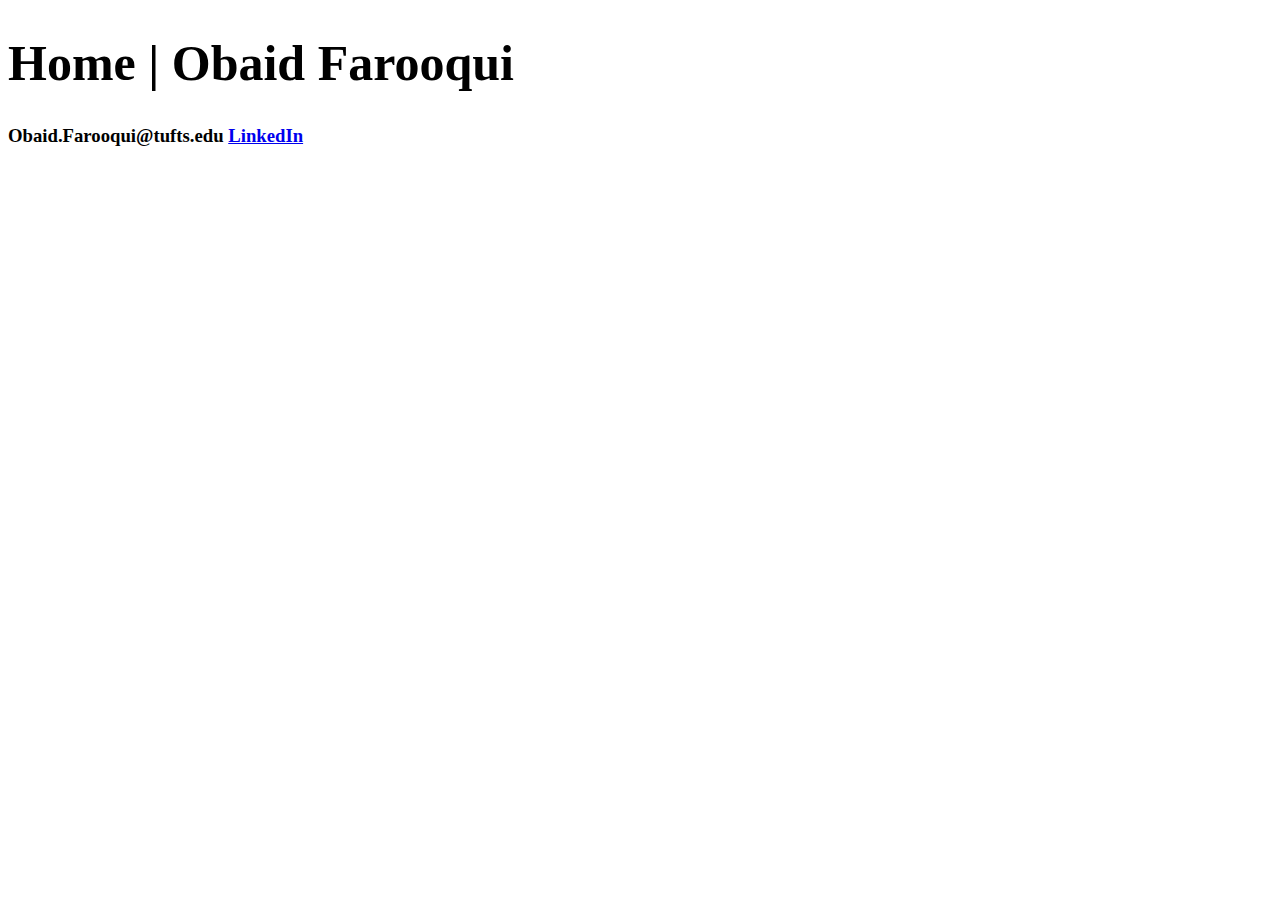
==== index.html @ e1b80499 "Webpage" ====
<!DOCTYPE html>

<html>

<head>
<!-- Information about the page (e.g., title, abstract, stylesheet declarations, keywords) goes here.  Does not appear in the 	rendered document. -->

<meta http-equiv="Content-Type" content="text/html; charset=UTF-8">

<title> Home | Obaid Farooqui</title>
<link rel="stylesheet" type="text/css" href=".\resume.css">

</head>

<body>

<h1> Home | Obaid Farooqui </h1>

<h3> Obaid.Farooqui@tufts.edu 

<a href = "http://www.divnkedin.com/pub/obaid-farooqui/54/430/3b6"> LinkedIn </a>
 </h3>
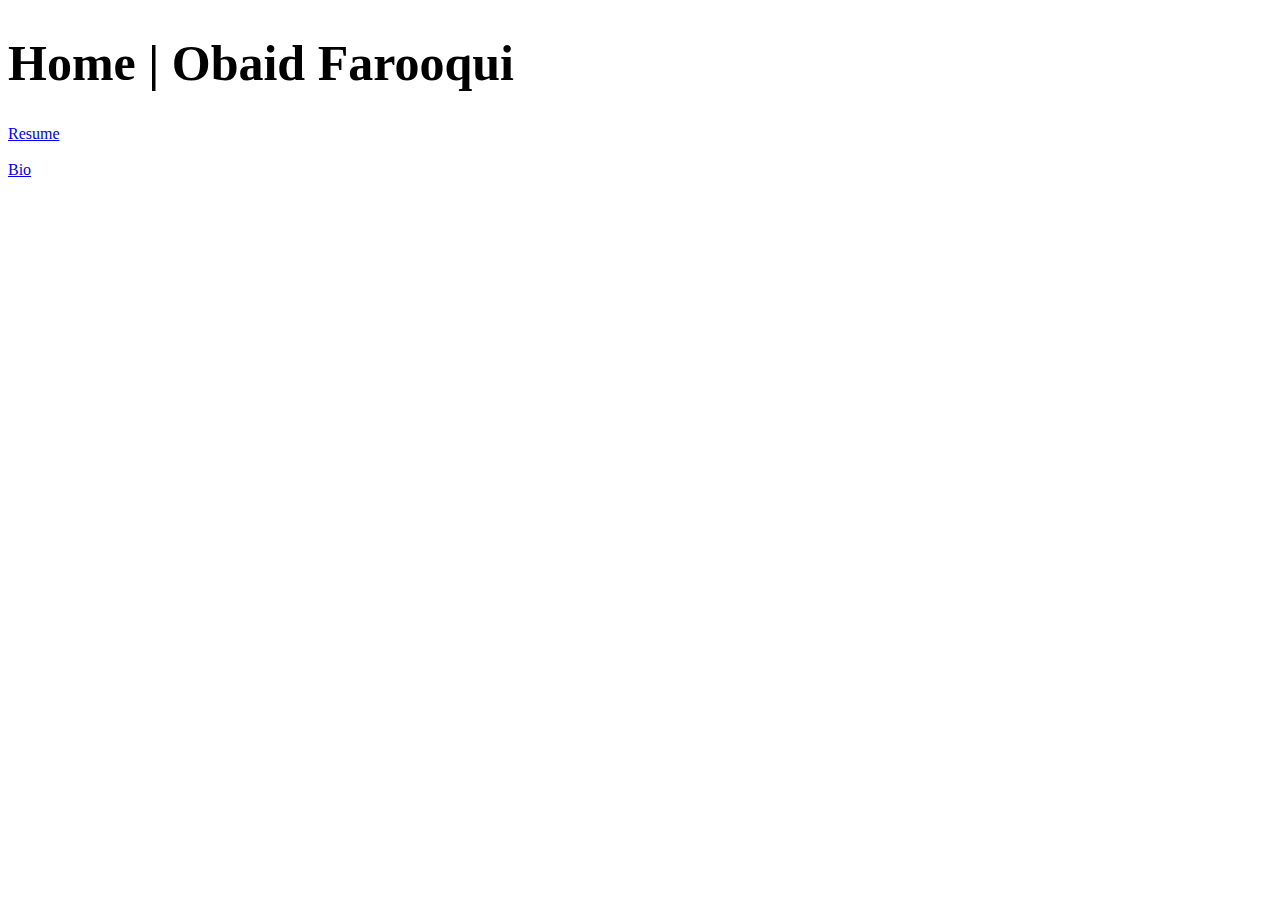
==== commit 3a63c79d: "Added content" ====
--- a/index.html
+++ b/index.html
@@ -16,7 +16,11 @@
 
 <h1> Home | Obaid Farooqui </h1>
 
-<h3> Obaid.Farooqui@tufts.edu 
 
-<a href = "http://www.divnkedin.com/pub/obaid-farooqui/54/430/3b6"> LinkedIn </a>
- </h3>
+<a href = "./resume.html"> Resume </a>
+<br>
+<br>
+<a href = "./bio.html"> Bio </a>
+
+
+ 
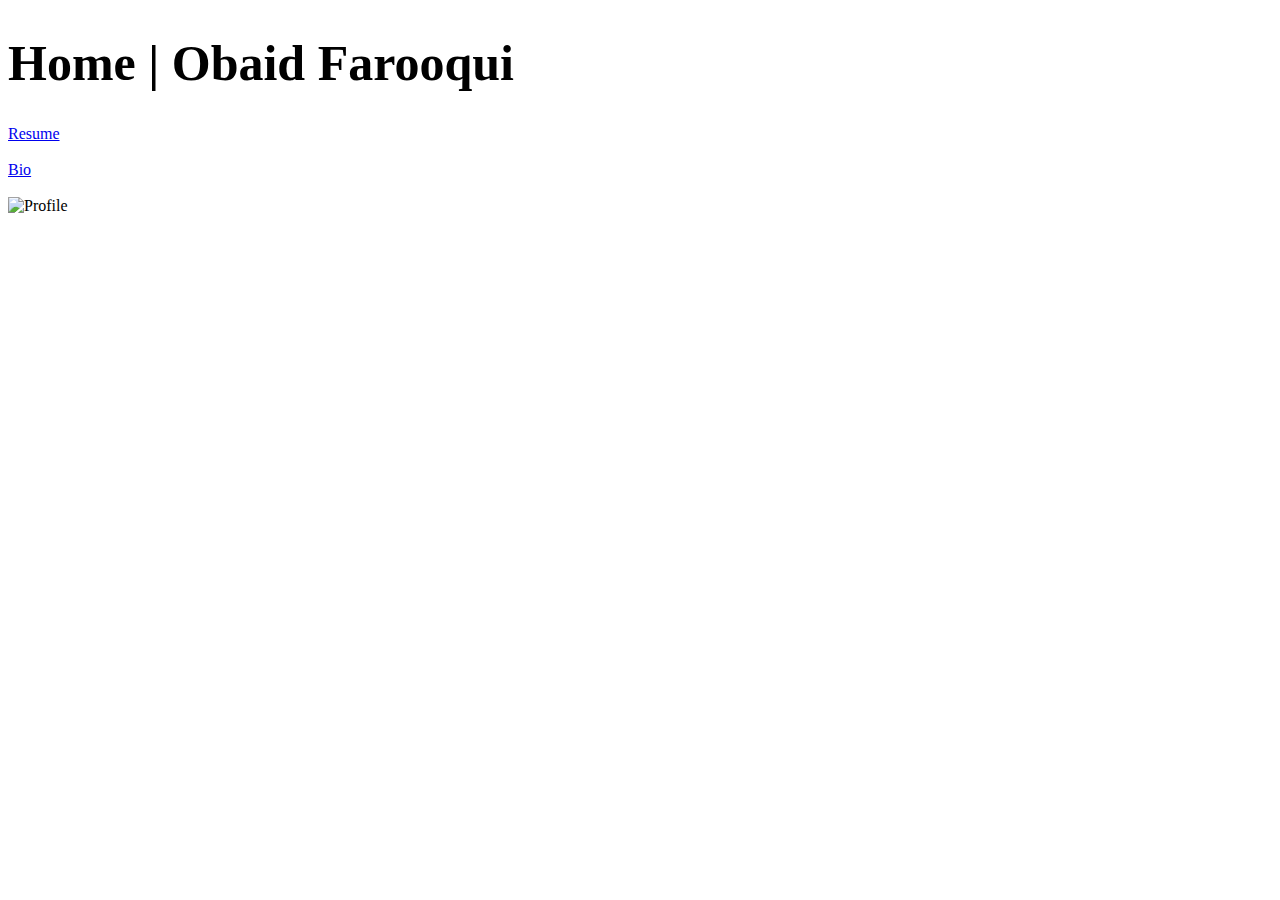
==== commit a8391baf: "Pic" ====
--- a/index.html
+++ b/index.html
@@ -21,6 +21,11 @@
 <br>
 <br>
 <a href = "./bio.html"> Bio </a>
+<br>
+<br>
+
+
+<img class="image" src="DSC_0703-001.jpg" alt ="Profile" width="400" height="300"/>
 
 
  
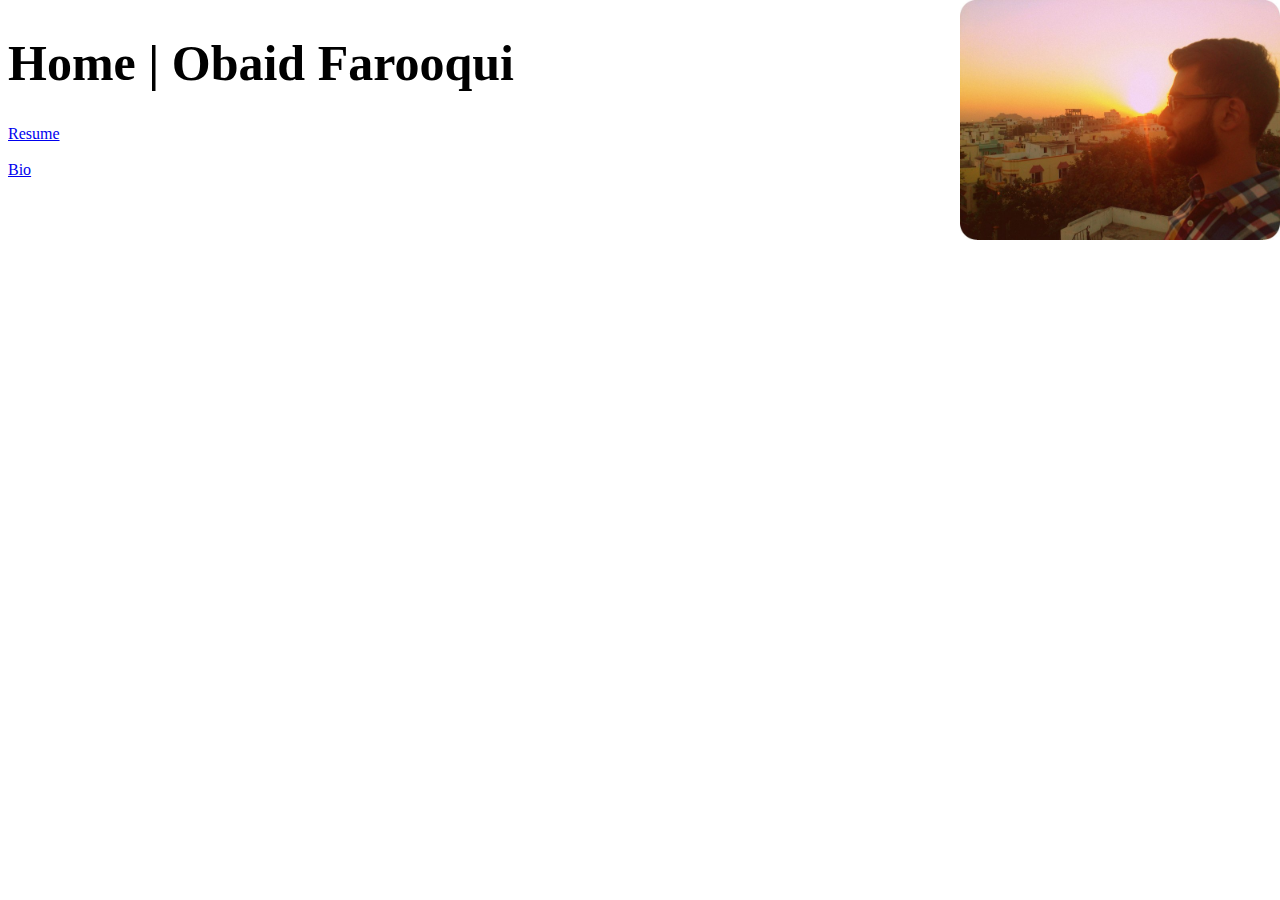
==== commit 941d26d9: "yay!" ====
--- a/index.html
+++ b/index.html
@@ -25,7 +25,3 @@
 <br>
 
 
-<img class="image" src="DSC_0703-001.jpg" alt ="Profile" width="400" height="300"/>
-
-
- 
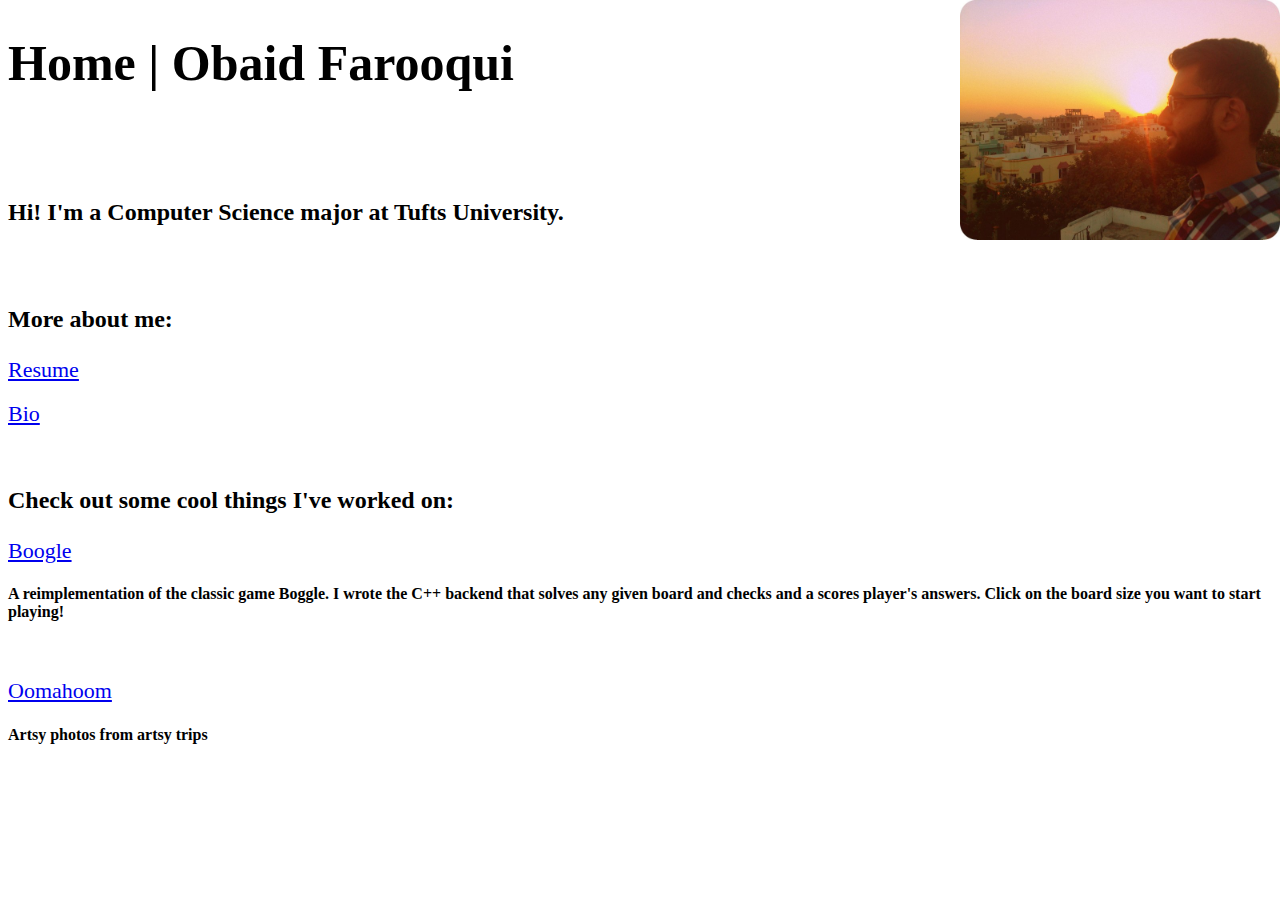
==== commit d8433ca3: "Better index page, with personal projects attached" ====
--- a/index.html
+++ b/index.html
@@ -15,13 +15,31 @@
 <body>
 
 <h1> Home | Obaid Farooqui </h1>
+<br>
+<br>
+<br>
 
+<h2> Hi! I'm a Computer Science major at Tufts University. </h2>
+<br>
+<br>
 
+<h3> More about me: </h3> 
 <a href = "./resume.html"> Resume </a>
 <br>
 <br>
-<a href = "./bio.html"> Bio </a>
+<a href = "./bio.html"> Bio </a> 
+<br>
 <br>
 <br>
 
 
+<h3> Check out some cool things I've worked on: </h3> 
+
+<a href = "http://www.eecs.tufts.edu/~ofaroo01/bog15/"> Boogle </a> 
+<h4> A reimplementation of the classic game Boggle. I wrote the C++ backend that solves any given board and checks and a scores player's answers. Click on the board size you want to start playing! </h4>
+<br>
+<br>
+<a href = "http://www.oomahoom.wordpress.com"> Oomahoom </a> 
+<h4> Artsy photos from artsy trips </h4>
+
+
